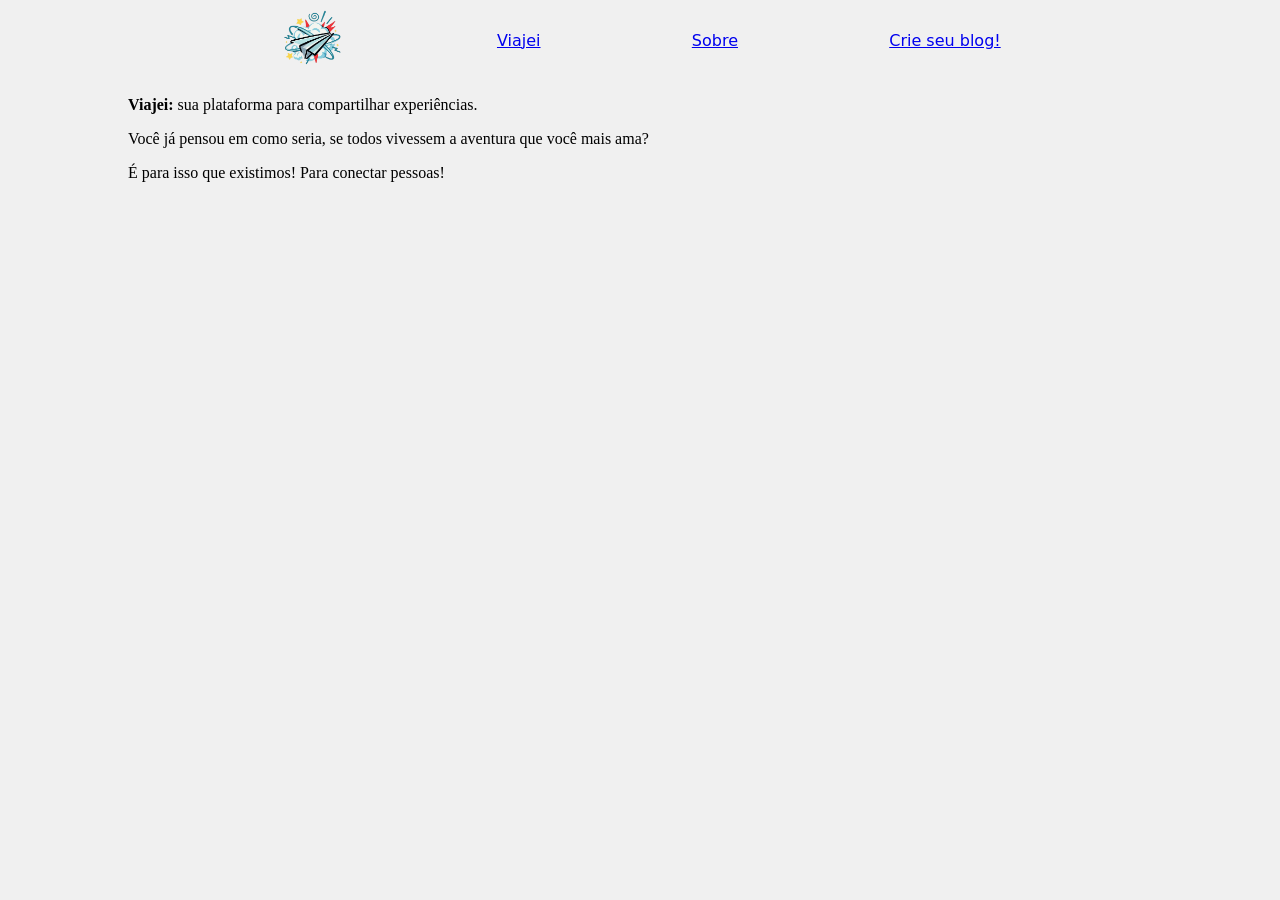
==== app/index.html @ dfb733c1 "Upload da imagem do logo" ====
<!DOCTYPE html>
<html lang="en">
<head>
    <meta charset="UTF-8">
    <meta name="viewport" content="width=device-width, initial-scale=1.0">
    <link rel="stylesheet" href="./style/style.css">
    <title>Viajei</title>
</head>
<body>
    <header>
        <img src="./images/logo.png" alt="A imagem de um emoji que junta uma nuvem de confusão, com um avião." />
        <a href="./index.html">Viajei</a>
        <a href="./sobre.html">Sobre</a>
        <a href="./forms.html">Crie seu blog!</a>
    </header>
    <section>
        <p>
            <b> Viajei: </b> 
            sua plataforma para compartilhar experiências. 
        </p>
        <p>
            Você já pensou em como seria, 
            se todos vivessem a aventura que você mais ama?
        </p>
        <p>
            É para isso que existimos! Para conectar pessoas!
        </p>
    </section>
</body>
</html>
---- app/style/style.css ----
body {
    width: 80vw;
    box-sizing: border-box;
    margin: 0 auto;
    background-color: #f0f0f0;
}

header {
    width: 100%;
    height: 80px;
    display: flex;
    justify-content: space-evenly;
    align-items: center;
}

header img {
    max-height: 80%;
    margin: auto 0;
}

header a {
    font-family: system-ui, -apple-system, BlinkMacSystemFont, 'Segoe UI', Roboto, Oxygen, Ubuntu, Cantarell, 'Open Sans', 'Helvetica Neue', sans-serif;
    font-weight: 500; /* especifica a "grossura" da letra */
}
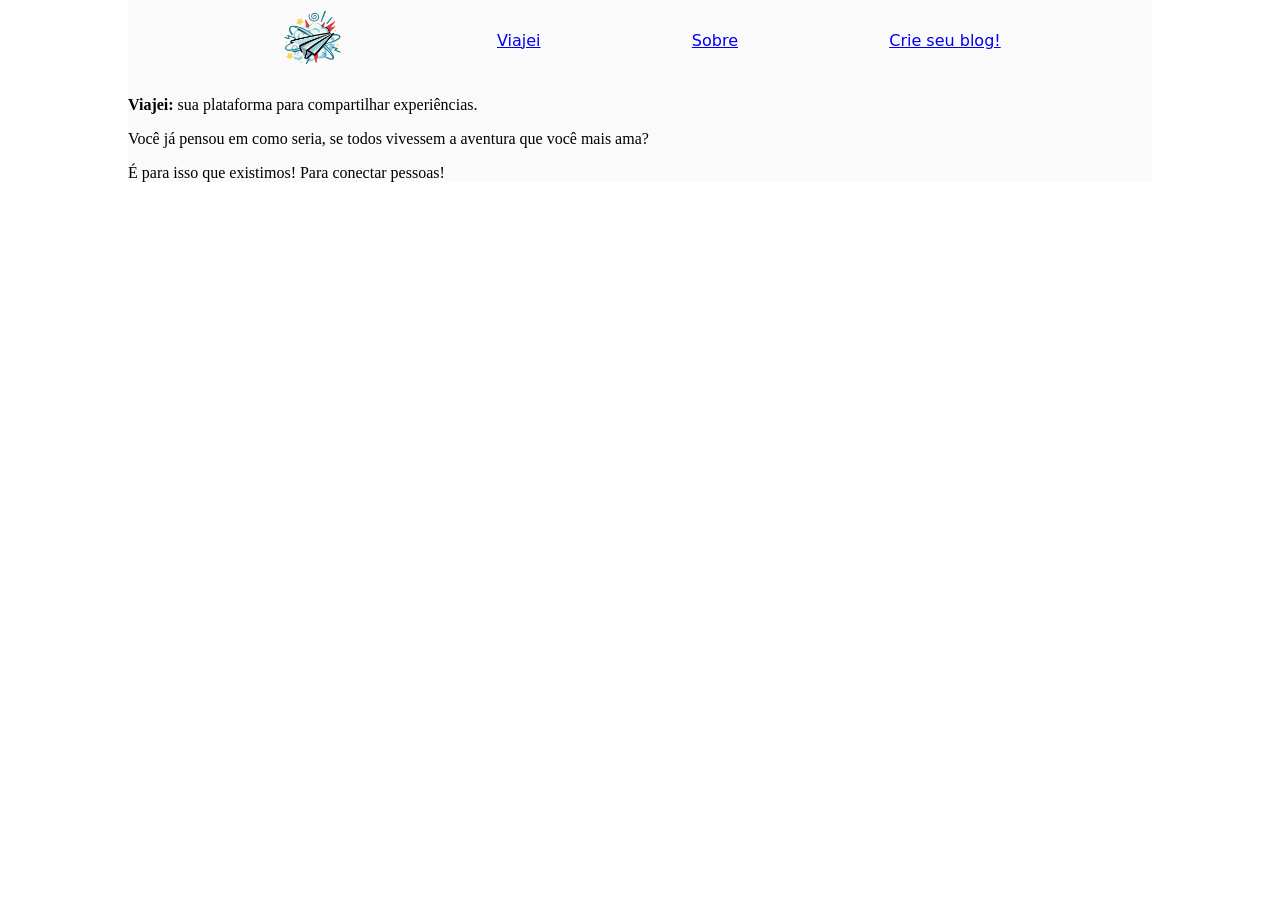
==== commit 1f652625: "Add universal selector" ====
--- a/app/index.html
+++ b/app/index.html
@@ -1,30 +1,34 @@
 <!DOCTYPE html>
 <html lang="en">
+
 <head>
     <meta charset="UTF-8">
     <meta name="viewport" content="width=device-width, initial-scale=1.0">
     <link rel="stylesheet" href="./style/style.css">
     <title>Viajei</title>
 </head>
+
 <body>
-    <header>
-        <img src="./images/logo.png" alt="A imagem de um emoji que junta uma nuvem de confusão, com um avião." />
-        <a href="./index.html">Viajei</a>
-        <a href="./sobre.html">Sobre</a>
-        <a href="./forms.html">Crie seu blog!</a>
-    </header>
-    <section>
-        <p>
-            <b> Viajei: </b> 
-            sua plataforma para compartilhar experiências. 
-        </p>
-        <p>
-            Você já pensou em como seria, 
-            se todos vivessem a aventura que você mais ama?
-        </p>
-        <p>
-            É para isso que existimos! Para conectar pessoas!
-        </p>
-    </section>
+    <div id="container">
+        <header>
+            <img src="./images/logo.png" alt="A imagem de um emoji que junta uma nuvem de confusão, com um avião." />
+            <a href="./index.html">Viajei</a>
+            <a href="./sobre.html">Sobre</a>
+            <a href="./forms.html">Crie seu blog!</a>
+        </header>
+        <section>
+            <p><b> Viajei: </b>
+                sua plataforma para compartilhar experiências. 
+            </p>
+            <p>
+                Você já pensou em como seria,
+                se todos vivessem a aventura que você mais ama?
+            </p>
+            <p>
+                É para isso que existimos! Para conectar pessoas!
+            </p>
+        </section>
+    </div>
 </body>
+
 </html>
--- a/app/style/style.css
+++ b/app/style/style.css
@@ -1,8 +1,17 @@
+* { /*seletor universal*/
+    box-sizing: border-box;
+}
+
 body {
+    height: 100vh; /*altura*/
+    width: 100vw; /*largura*/
+    margin: 0; /*margem*/
+}
+
+#container {
     width: 80vw;
-    box-sizing: border-box;
     margin: 0 auto;
-    background-color: #f0f0f0;
+    background-color: #fafafa;
 }
 
 header {
@@ -20,5 +29,6 @@
 
 header a {
     font-family: system-ui, -apple-system, BlinkMacSystemFont, 'Segoe UI', Roboto, Oxygen, Ubuntu, Cantarell, 'Open Sans', 'Helvetica Neue', sans-serif;
-    font-weight: 500; /* especifica a "grossura" da letra */
-}
+    font-weight: 500;
+    /* especifica a "grossura" da letra */
+}
